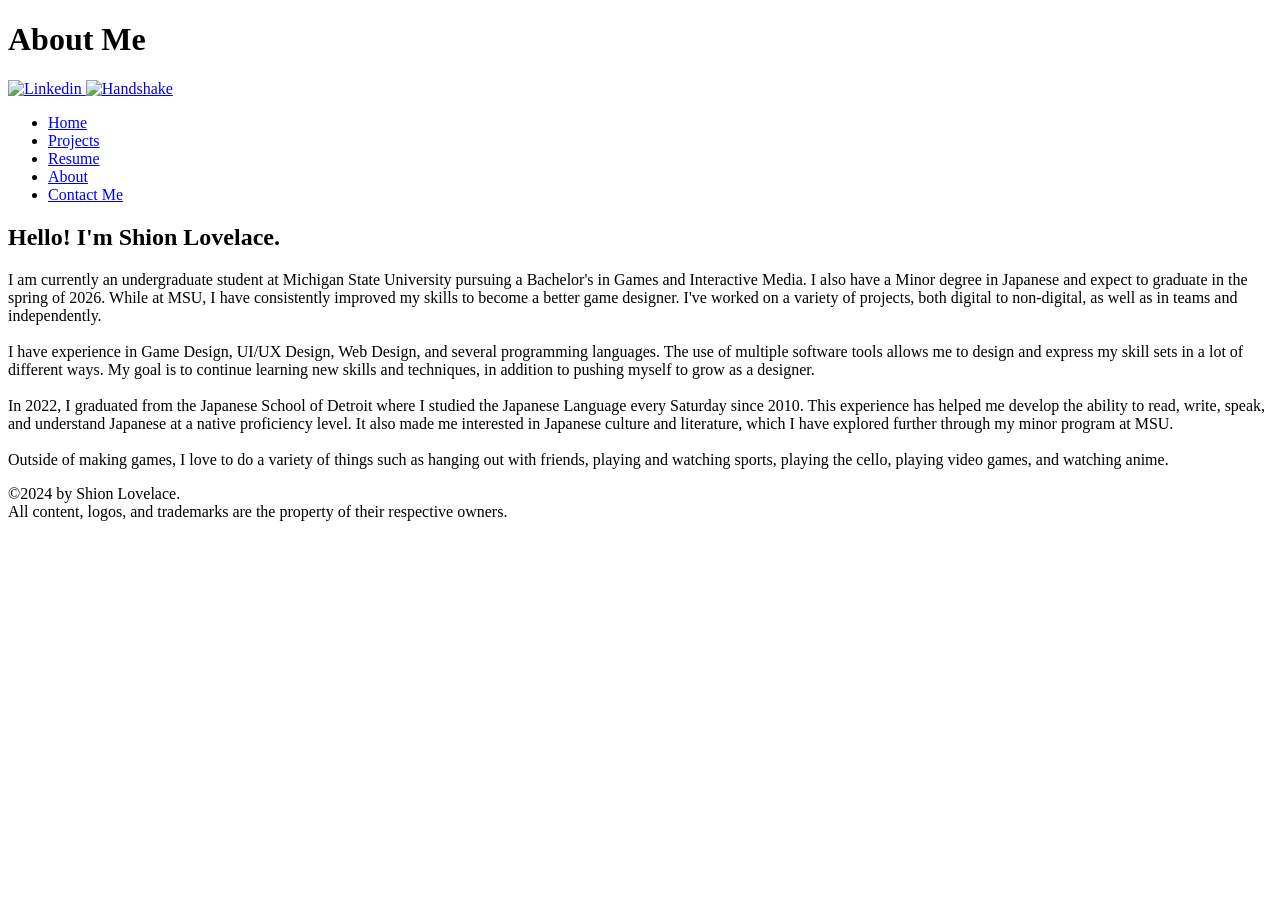
==== about.html @ f4dbeb64 "testing commit" ====
<!DOCTYPE html>
<html lang="en">
<head>
    <meta charset="UTF-8">
    <meta name="viewport" content="width=device-width, initial-scale=1.0">
    <link rel="stylesheet" href="style.css">
    <title>About Me</title>
</head>
<body>
    <header>
        <h1 class="title-header">About Me</h1>
        <div class="two-logos">
            <a href="https://www.linkedin.com/in/shionlovelace/" target="_blank">
                <img src="images/linkedinlogo.png" alt="Linkedin">
            </a>
            <a href="https://app.joinhandshake.com/profiles/42069286" target="_blank">
                <img src="images/handshakelogo.png" alt="Handshake">
            </a>
        </div>
    </header>
    <nav>
        <ul class="navigation">
            <li><a href="index.html">Home</a></li>
            <li><a href="projects.html">Projects</a></li>
            <li><a href="resume.html">Resume</a></li>
            <li><a href="about.html">About</a></li>
            <li><a href="contact.html">Contact Me</a></li>
        </ul>
    </nav>
    <div class="aboutme-layout">
        <!-- <img src="images/aboutme.png" style="max-width:100%" alt="About Me Picture"> -->
        <div class="aboutme-paragraph">
            <h2>Hello! I'm Shion Lovelace.</h2>
            <p>I am currently an undergraduate student at Michigan State University pursuing a Bachelor's in Games and Interactive Media. I also have a Minor degree in Japanese and expect to graduate in the spring of 2026. While at MSU, I have consistently improved my skills to become a better game designer. I've worked on a variety of projects, both digital to non-digital, as well as in teams and independently.<br><br>I have experience in Game Design, UI/UX Design, Web Design, and several programming languages. The use of multiple software tools allows me to design and express my skill sets in a lot of different ways. My goal is to continue learning new skills and techniques, in addition to pushing myself to grow as a designer. <br><br>In 2022, I graduated from the Japanese School of Detroit where I studied the Japanese Language every Saturday since 2010. This experience has helped me develop the ability to read, write, speak, and understand Japanese at a native proficiency level. It also made me interested in Japanese culture and literature, which I have explored further through my minor program at MSU.<br><br>Outside of making games, I love to do a variety of things such as hanging out with friends, playing and watching sports, playing the cello, playing video games, and watching anime.</p>
        </div>
    </div>
    <p class="credits">
        ©2024 by Shion Lovelace.<br>All content, logos, and trademarks are the property of their respective owners.
    </p>  
</body>
</html>
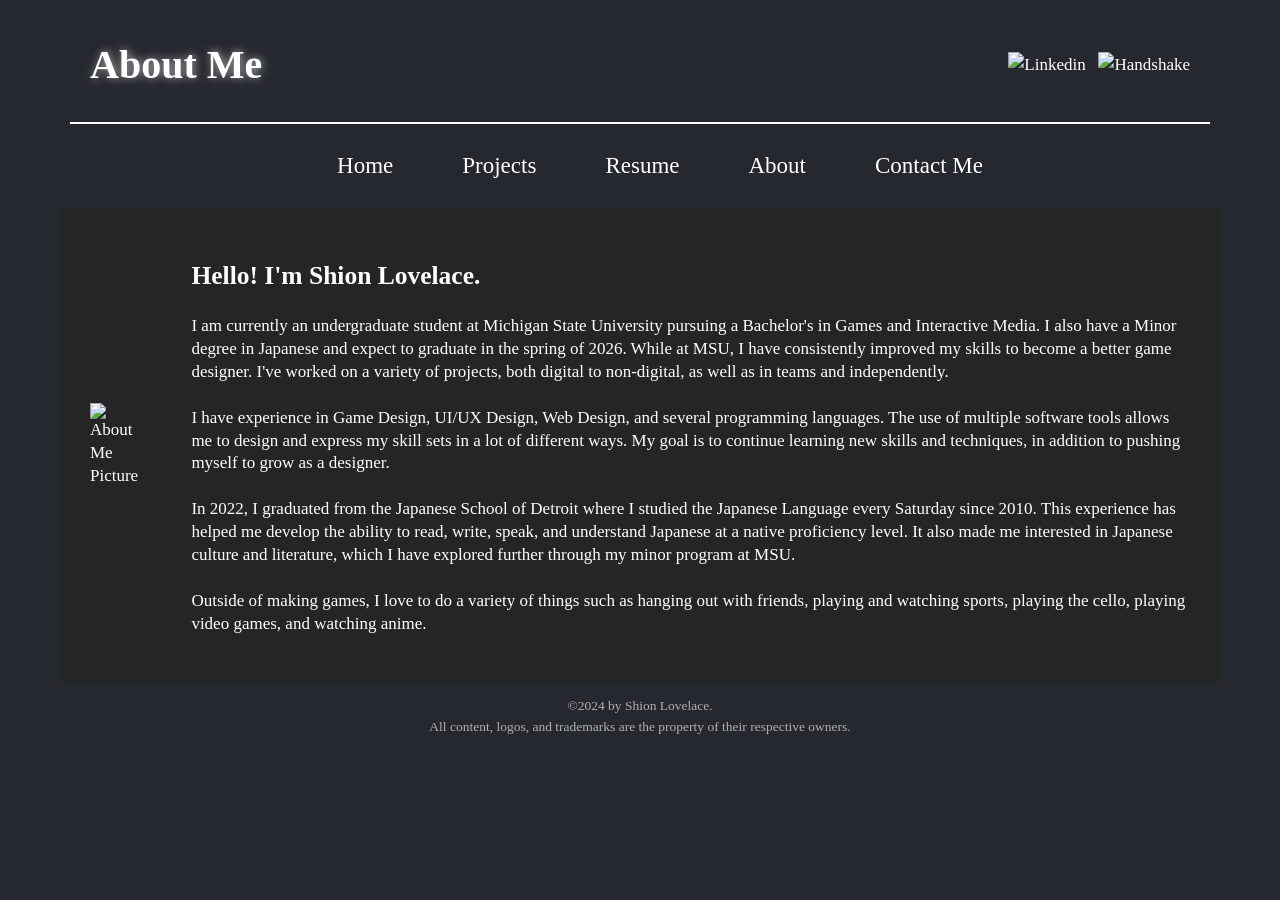
==== commit 67e740c4: "made new changes to code" ====
--- a/about.html
+++ b/about.html
@@ -28,7 +28,7 @@
         </ul>
     </nav>
     <div class="aboutme-layout">
-        <!-- <img src="images/aboutme.png" style="max-width:100%" alt="About Me Picture"> -->
+        <img src="images/aboutme.png" style="max-width:100%" alt="About Me Picture">
         <div class="aboutme-paragraph">
             <h2>Hello! I'm Shion Lovelace.</h2>
             <p>I am currently an undergraduate student at Michigan State University pursuing a Bachelor's in Games and Interactive Media. I also have a Minor degree in Japanese and expect to graduate in the spring of 2026. While at MSU, I have consistently improved my skills to become a better game designer. I've worked on a variety of projects, both digital to non-digital, as well as in teams and independently.<br><br>I have experience in Game Design, UI/UX Design, Web Design, and several programming languages. The use of multiple software tools allows me to design and express my skill sets in a lot of different ways. My goal is to continue learning new skills and techniques, in addition to pushing myself to grow as a designer. <br><br>In 2022, I graduated from the Japanese School of Detroit where I studied the Japanese Language every Saturday since 2010. This experience has helped me develop the ability to read, write, speak, and understand Japanese at a native proficiency level. It also made me interested in Japanese culture and literature, which I have explored further through my minor program at MSU.<br><br>Outside of making games, I love to do a variety of things such as hanging out with friends, playing and watching sports, playing the cello, playing video games, and watching anime.</p>
--- a/style.css
+++ b/style.css
@@ -0,0 +1,478 @@
+body {
+    background: #26282F;
+    color: #FFFFFF;
+    font-family: 'Times New Roman', Times, serif;
+    font-size: 17px;
+    line-height: 1.5;
+}
+
+header{
+    display: flex;
+    justify-content: space-between;
+    border-bottom: 2px solid #FFFFFF;
+    max-width: 1140px; 
+    margin: 0 auto; 
+}
+
+.name-header{
+    font-size: 40px;
+    text-shadow: #B0B0B0 1px 0 10px;
+    margin-top: 8px;
+    margin-bottom: 0;
+}
+
+.jobtitle-header{
+    font-size: 20px;
+    margin-top: 5px;
+}
+
+.title-header{
+    font-size: 40px;
+    text-shadow: #B0B0B0 1px 0 10px;
+    padding-left: 20px;
+    align-items: center;
+}
+
+.description{
+    line-height: 1.3;
+    padding-left: 20px;
+    margin: 0; 
+}
+
+.two-logos{
+    padding-right: 20px;
+    gap: .75em;
+    display: flex;
+    align-items: center;
+}
+
+nav {
+    background: #26282F;
+    padding: 2px;
+    position: sticky;
+    top: 0px;
+}
+
+.navigation {
+    gap: 3em;
+    list-style: none;
+    font-size: 23px;
+    display: flex;
+    justify-content: center;
+    align-items: center;
+}
+
+a{
+    color: #FFFFFF;
+    text-decoration: none;
+    text-decoration-color: grey;
+}
+
+a:hover {
+    color: lightgray;
+    text-decoration: underline;
+}
+
+.credits{
+    text-align: center;
+    font-size: 13.5px;
+    color: #B0B0B0;
+}
+
+.welcome-paragraph{
+    max-width: 1100px;
+    margin: 0 auto;
+    padding: 30px;
+    background: #252525;
+    display: flex;
+    gap: 4em;
+    justify-content: center;
+    align-items: center;
+}
+
+.intro{
+    font-size: 21px;
+    line-height: 1.35;
+}
+
+.resumepreview{
+    max-width: 1100px;
+    margin: 0 auto;
+    padding: 10px 30px 30px 30px;
+    background: #252525;
+    text-align: center;
+    text-decoration: underline #B0B0B0;
+}
+
+.aboutme-layout{
+    display: flex;
+    max-width: 1100px;
+    margin: 0 auto; 
+    padding: 30px;
+    gap: 3em;
+    line-height: 1.35;
+    background: #252525;
+    justify-content: center;
+    align-items: center;
+}
+
+.aboutme-paragraph{
+    font-size: 17px;
+}
+
+.cardclash{
+    background: #252525;
+    max-width: 1100px;
+    margin: 0 auto 20px auto;
+    padding: 10px 30px 30px 30px;
+}
+
+.cardclash-text{
+    display: flex;
+    gap: 3em;
+    font-size: 17px;
+    line-height: 1.5;
+    justify-content: center;
+    align-items: center;
+}
+
+.other-links{
+    color: #387aa3;
+    text-decoration: underline;
+}
+
+.other-links:hover {
+    color: #2c5f70;
+}
+
+.other-links:visited {
+    color: #2c5f70;
+}
+
+.eeriewoods{
+    background: #252525;
+    max-width: 1100px;
+    margin: 0 auto 20px auto;
+    padding: 10px 30px 30px 30px;
+}
+
+.eeriewoods-text{
+    display: flex;
+    gap: 3em;
+    font-size: 17px;
+    line-height: 1.5;
+    justify-content: center;
+    align-items: center;
+}
+
+.haunted{
+    background: #252525;
+    max-width: 1100px;
+    margin: 0 auto 20px auto;
+    padding: 10px 30px 30px 30px;
+}
+
+.haunted-text{
+    display: flex;
+    gap: 3em;
+    font-size: 17px;
+    line-height: 1.5;
+    justify-content: center;
+    align-items: center;
+}
+
+.mobile-game-ui{
+    background: #252525;
+    max-width: 1100px;
+    margin: 0 auto 20px auto;
+    padding: 10px 30px 30px 30px;
+}
+
+.mobile-game-ui-text{
+    display: flex;
+    gap: 3em;
+    font-size: 17px;
+    line-height: 1.5;
+    justify-content: center;
+    align-items: center;
+}
+
+.contact-information{
+    background-color: #252525;
+    max-width: 1100px;
+    margin: 0 auto;
+    padding: 0 30px 30px 30px; 
+}
+
+.gmail{
+    display: flex;
+    gap: 1em;
+    font-size: 20px;
+    padding-top: 10px;
+    padding-bottom: 30px;
+}
+
+label{
+    font-size: 17px;
+    margin-bottom: 8px;
+    display: block;
+}
+
+input{
+    width: 98%;
+    padding: 10px;
+    margin: 8px 0 20px 0;
+    border: 1px solid #FFFFFF;
+    background-color: #D3D3D3;
+    border-radius: 5px;
+}
+
+textarea{
+    width: 98%;
+    padding: 10px;
+    margin: 8px 0 20px 0;
+    border: 1px solid #FFFFFF;
+    background-color: #D3D3D3;
+    border-radius: 5px;
+    resize: none;
+}
+
+.submit-button{
+    width: 100%;
+    background-color: #387aa3;
+    color: white;
+    padding: 10px 20px;
+    border: none;
+    border-radius: 5px;
+    cursor: pointer;
+}
+
+.submit-button:hover {
+    background-color: #2e6680;
+}
+
+.glow-text{
+    text-shadow: #B0B0B0 1px 0 10px;
+    font-size:26px;
+    margin-bottom:15px;
+}
+
+.bold-text{
+    font-weight: bold;
+}
+
+.underlined-text{
+    text-decoration: underline;
+}
+
+/* ===== Project Preview Section ===== */
+
+.projects-preview{
+    max-width:1100px;
+    margin:7px auto 20px auto;
+    padding:10px 30px 30px 30px;
+    background:#252525;
+    text-align:center;
+}
+
+.projects-title{
+    font-size: 36px;
+    text-shadow: #B0B0B0 1px 0 10px;
+    margin-top: 0px;
+    margin-bottom: 30px;
+}
+
+.projects-grid{
+    display: grid;
+    grid-template-columns: repeat(auto-fit, minmax(200px, 1fr));
+    gap: 30px;
+}
+
+.project-card{
+    aspect-ratio: 3 / 4;
+    position: relative;
+    display: block;
+    background: #26282F;
+    border-radius: 15px;
+    border: 2px solid #B0B0B0;
+    padding: 0;
+    overflow: hidden;
+    transition: transform .2s ease, box-shadow .2s ease;
+}
+
+.project-card img{
+    width: 100%;
+    height: 100%;
+    object-fit: cover;
+    display: block;
+}
+
+.project-card p{
+    position: absolute;
+    bottom: 0;
+    left: 0;
+    right: 0;
+    margin: 0;
+    padding: 12px;
+    font-size: 18px;
+    background: #252525; /* solid bar */
+    text-align: center;
+}
+
+.project-card:hover{
+    transform: translateY(-6px);
+    box-shadow: 0px 6px 18px rgba(0,0,0,0.5);
+}
+
+.view-projects{
+    display:inline-block;
+    margin-top:20px;
+    font-size:18px;
+    color:white;
+}
+
+.view-projects:hover{
+    color:#B0B0B0;
+}
+
+/* ===== Project Section (Text With image) ===== */
+
+.project-section{
+    max-width:1100px;
+    margin:0 auto;
+    padding:10px 30px 10px 30px;
+    background:#252525;
+    display:flex;
+    gap:3em;
+    align-items:center;
+}
+
+.project-text{
+    flex:1;
+}
+
+.project-media{
+    flex:1;
+}
+
+.project-media img{
+    width:100%;
+    border-radius:10px;
+}
+
+.project-title{
+    font-size:40px;
+    margin-bottom:20px;
+}
+
+/*.project-subtitle{
+    font-size:26px;
+    margin-bottom:15px;
+}*/
+
+.project-title-altitude{
+    font-size:40px;
+    color:#00cc33;
+    margin-bottom:20px;
+}
+
+/* ===== Project Responsibilities Section ===== */
+
+.project-responsibilities{
+    max-width:1100px;
+    margin:0 auto;
+    padding:10px 30px 30px 30px;
+    background:#252525;
+}
+
+.responsibility-list{
+    margin-top:10px;
+    padding-left:20px;
+    line-height:1.6;
+}
+
+.responsibility-list li{
+    margin-bottom:8px;
+}
+
+@media screen and (max-width: 768px) {
+    .navigation li {
+        display: flex;
+        flex-direction: column;
+        margin: 0;
+    }
+
+    .two-logos {
+        gap: 10px;
+    }
+
+    nav {
+        padding: 5px;
+        position: relative;
+    }
+
+    .navigation {
+        flex-direction: column; 
+        gap: 1em; 
+        font-size: 18px; 
+    }
+
+    a {
+        padding: 5px 0; 
+    }
+
+    .navigation li {
+        text-align: center;
+    }
+    
+    .welcome-paragraph {
+        flex-direction: column;
+        align-items: center;
+        padding: 30px;
+    }
+
+    .aboutme-layout {
+        flex-direction: column;
+        align-items: center;
+        padding: 30px;
+    }
+
+    .gametitles{
+        text-align: center;
+    }
+
+    .cardclash-text{
+        flex-direction: column;
+        align-items: center;
+        padding: 0 30px 30px 30px;
+    }
+
+    .eeriewoods-text{
+        flex-direction: column;
+        align-items: center;
+        padding: 0 30px 30px 30px;
+    }
+
+    .haunted-text{
+        flex-direction: column;
+        align-items: center;
+        padding: 0 30px 30px 30px;
+    }
+
+    .mobile-game-ui-text{
+        flex-direction: column;
+        align-items: center;
+        padding: 0 30px 30px 30px;
+    }
+
+    .project-section{
+        flex-direction: column;
+        align-items: center;
+        padding: 30px;
+    }
+
+    .project-media{
+        width:100%;
+        margin-top:20px;
+    }
+}
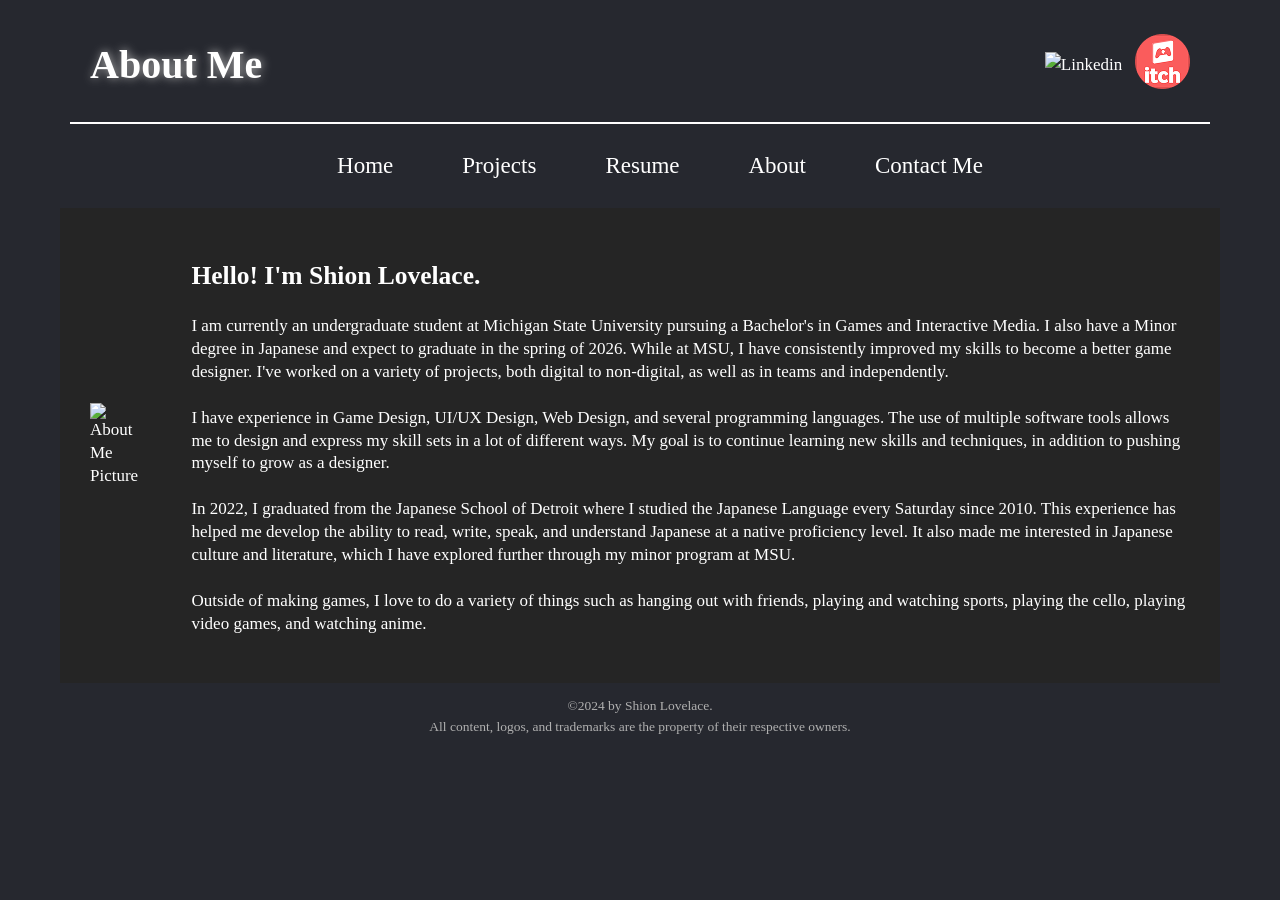
==== commit d7ff3c1f: "changed nav bar a little by adding itch page" ====
--- a/about.html
+++ b/about.html
@@ -13,8 +13,8 @@
             <a href="https://www.linkedin.com/in/shionlovelace/" target="_blank">
                 <img src="images/linkedinlogo.png" alt="Linkedin">
             </a>
-            <a href="https://app.joinhandshake.com/profiles/42069286" target="_blank">
-                <img src="images/handshakelogo.png" alt="Handshake">
+            <a href="https://shion-lovelace.itch.io/" target="_blank">
+                <img src="images/itchlogo.png" alt="Itch.io">
             </a>
         </div>
     </header>
--- a/style.css
+++ b/style.css
@@ -340,7 +340,7 @@
 .project-section{
     max-width:1100px;
     margin:0 auto;
-    padding:10px 30px 10px 30px;
+    padding:5px 30px 5px 30px;
     background:#252525;
     display:flex;
     gap:3em;
@@ -381,7 +381,7 @@
 .project-responsibilities{
     max-width:1100px;
     margin:0 auto;
-    padding:10px 30px 30px 30px;
+    padding:5px 30px 5px 30px;
     background:#252525;
 }
 
